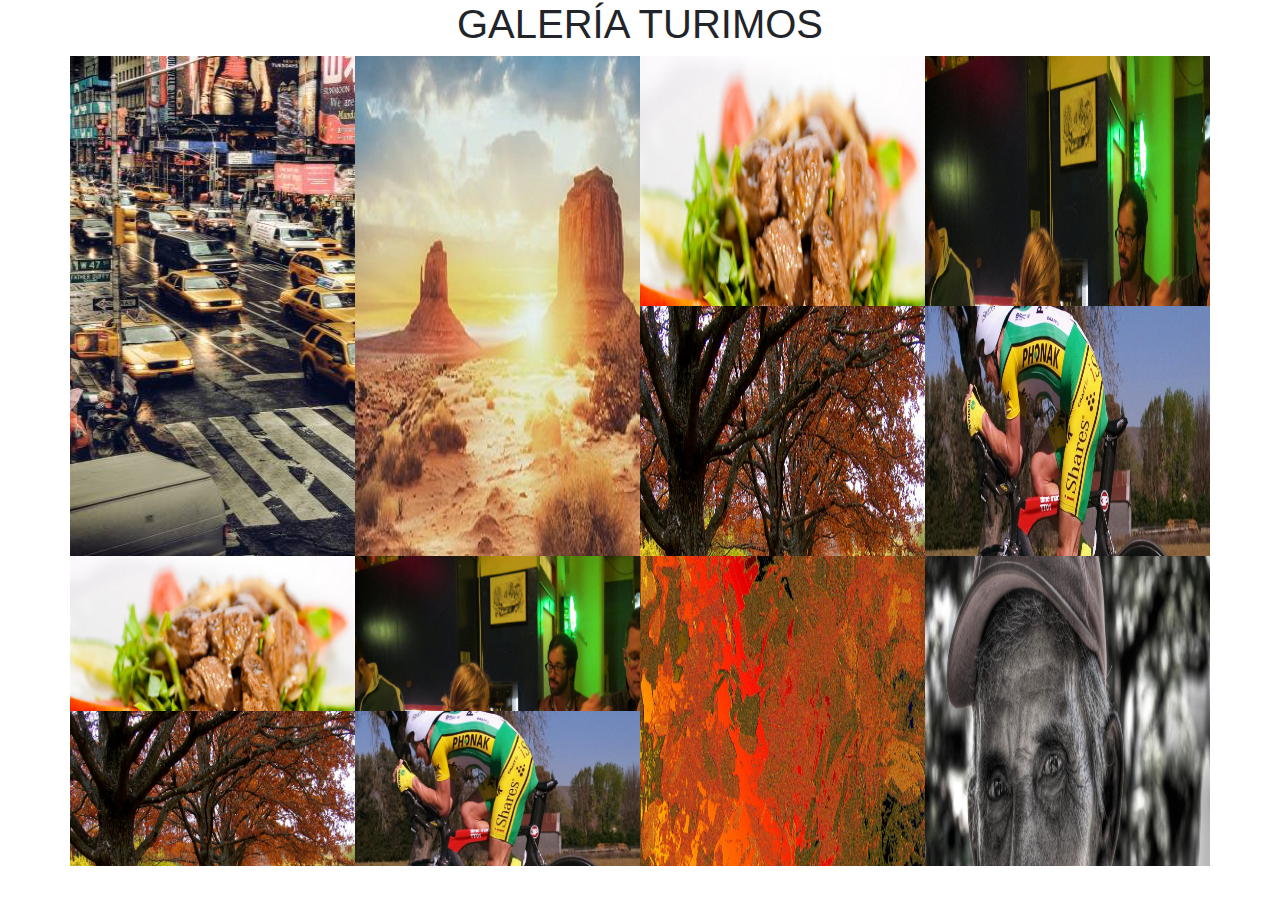
==== galeria-img.html @ 5d530b1d "Implementación de la página de galería agricultura" ====
<!DOCTYPE html>
<html lang="en">
<head>
    <meta charset="UTF-8">
    <meta name="viewport" content="width=device-width, initial-scale=1.0">
    <meta http-equiv="X-UA-Compatible" content="ie=edge">
    <title>Galeria IMages</title>

    <!-- Bootstrap CSS -->
    <link rel="stylesheet" href="https://stackpath.bootstrapcdn.com/bootstrap/4.3.1/css/bootstrap.min.css" integrity="sha384-ggOyR0iXCbMQv3Xipma34MD+dH/1fQ784/j6cY/iJTQUOhcWr7x9JvoRxT2MZw1T" crossorigin="anonymous">
    
</head>
<body>

    
    <div class="container">
        <h1 class="text-center">GALERÍA TURIMOS</h1>

        <div class="row">
            <div class="col-md-6">
                <div class="row">
                    <div class="col-md-6 p-0">
                        <img src="img/500.jpg" class="" width="100%" height="500px" alt="">
                    </div>
                    <div class="col-md-6 p-0">
                        <img src="img/modif.jpg" class="" width="100%" height="500px" alt="">
                    </div>                    
                </div>
            </div>
            <div class="col-md-6">
                <div class="row">
                    <div class="col-md-6 p-0">
                        <img src="img/img3.jpg" class=" w-100" height="250px" alt="">
                        <img src="img/img6.jpg" class=" w-100" height="250px" alt="">
                    </div>
                    <div class="col-md-6 p-0">
                        <img src="img/img5.jpg" class="w-100" height="250px" alt="">
                        <img src="img/img4.jpg" class="w-100" height="250px" alt="">
                    </div>
                </div>
            </div>
        </div>

    </div>

    <div class="container">
            <div class="row">
                <div class="col-md-6">
                    <div class="row">
                        <div class="col-md-6 p-0">
                            <img src="img/img3.jpg" class=" w-100" height="155px" alt="">
                            <img src="img/img6.jpg" class=" w-100" height="155px" alt="">
                        </div>
                        <div class="col-md-6 p-0">
                            <img src="img/img5.jpg" class="w-100" height="155px" alt="">
                            <img src="img/img4.jpg" class="w-100" height="155px" alt="">
                        </div>
                    </div>
                </div>
                <div class="col-md-6">
                    <div class="row">
                        <div class="col-md-6 p-0">
                            <img src="img/img1.jpg" class=" w-100" height="310px" alt="">
                        </div>
                        <div class="col-md-6 p-0">
                            <img src="img/img2.jpg" class=" w-100" height="310px" alt="">
                        </div>                    
                    </div>
                </div>
            </div>
    
        </div>


    <!-- Optional JavaScript -->
    <!-- jQuery first, then Popper.js, then Bootstrap JS -->
    <script src="https://code.jquery.com/jquery-3.3.1.slim.min.js" integrity="sha384-q8i/X+965DzO0rT7abK41JStQIAqVgRVzpbzo5smXKp4YfRvH+8abtTE1Pi6jizo" crossorigin="anonymous"></script>
    <script src="https://cdnjs.cloudflare.com/ajax/libs/popper.js/1.14.7/umd/popper.min.js" integrity="sha384-UO2eT0CpHqdSJQ6hJty5KVphtPhzWj9WO1clHTMGa3JDZwrnQq4sF86dIHNDz0W1" crossorigin="anonymous"></script>
    <script src="https://stackpath.bootstrapcdn.com/bootstrap/4.3.1/js/bootstrap.min.js" integrity="sha384-JjSmVgyd0p3pXB1rRibZUAYoIIy6OrQ6VrjIEaFf/nJGzIxFDsf4x0xIM+B07jRM" crossorigin="anonymous"></script>
      
</body>
</html>
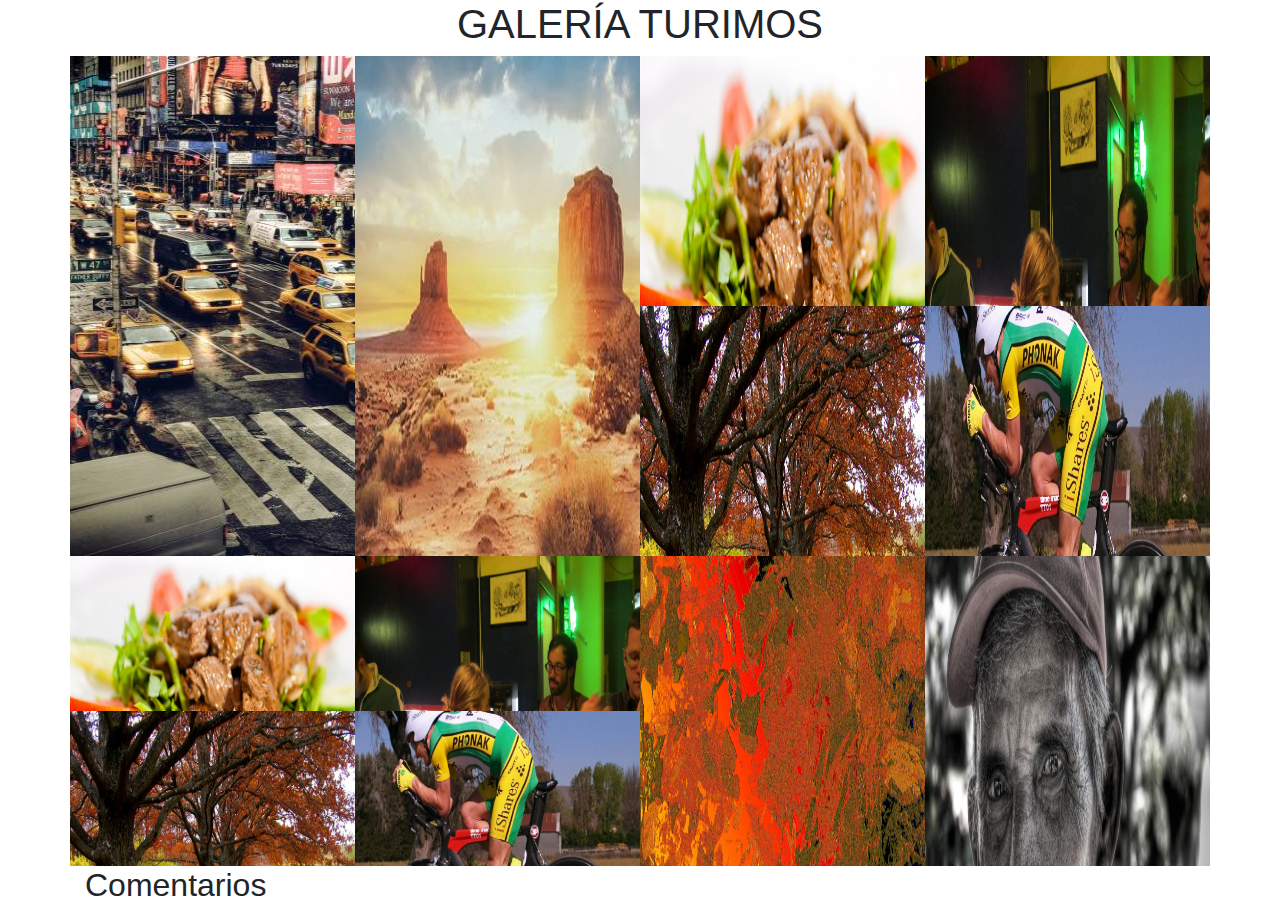
==== commit 18106819: "Iniciando cambios galeria" ====
--- a/galeria-img.html
+++ b/galeria-img.html
@@ -11,6 +11,10 @@
     
 </head>
 <body>
+
+    <div id="fb-root"></div>
+    <script async defer crossorigin="anonymous" src="https://connect.facebook.net/es_LA/sdk.js#xfbml=1&version=v3.3"></script>
+    <!-- Fb js comment -->
 
     
     <div class="container">
@@ -68,8 +72,16 @@
                     </div>
                 </div>
             </div>
-    
+            
+
+            
+            <h2>Comentarios</h2>        
+            
+            <div class="fb-comments" data-href="https://developers.facebook.com/docs/plugins/comments#configurator" data-width="100%" data-numposts="5"></div>        
+            
+            
         </div>
+
 
 
     <!-- Optional JavaScript -->
